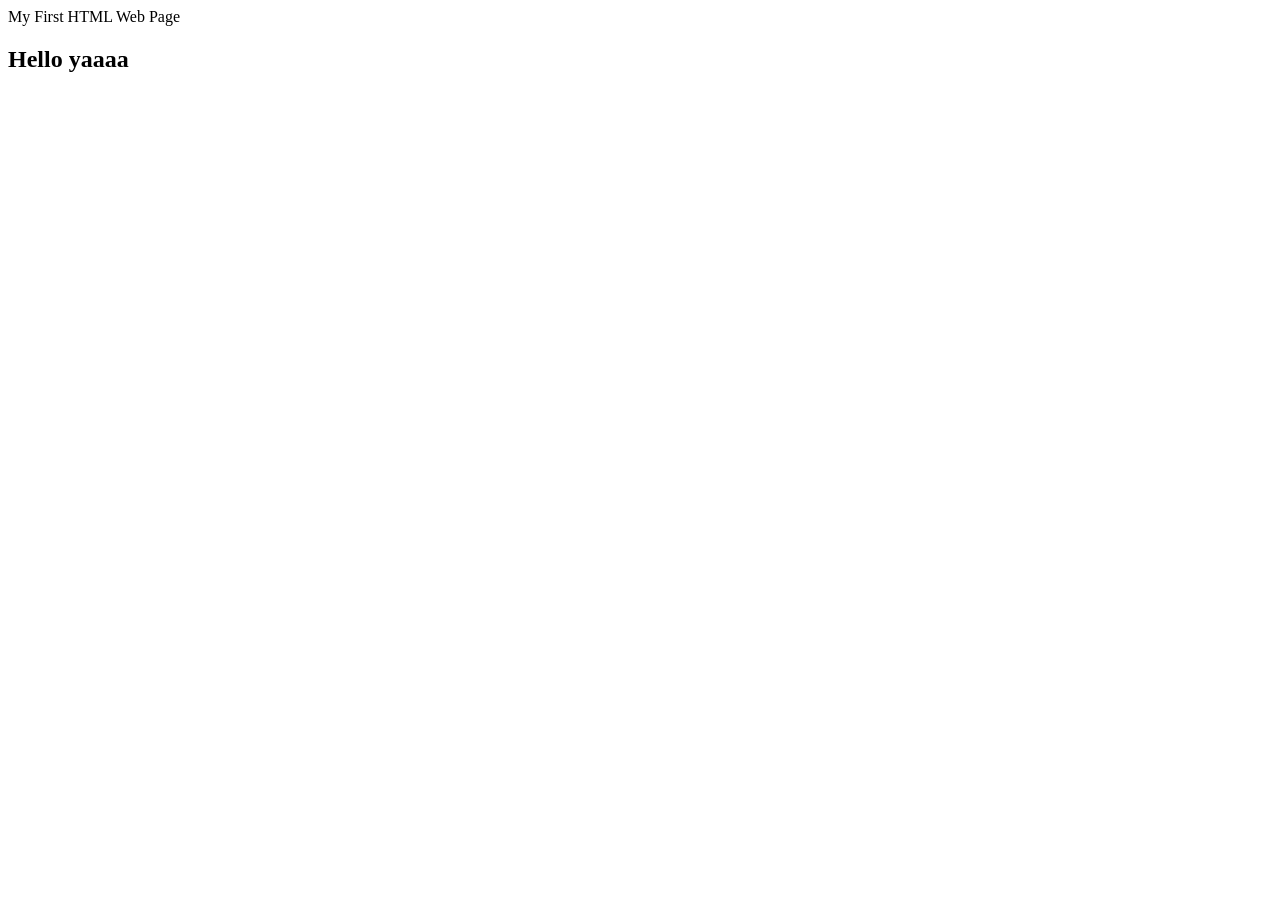
==== index.html @ 78922ecf "Rename hello.html to index.html" ====
<!DOCTYPE html>

<html lang="en">

    <head>
        <tittle>My First HTML Web Page</tittle>
        <meta charset="utf-8">
    </head>

    <body>
        <h2>
            Hello yaaaa
        </h2>
    </body>

</html>
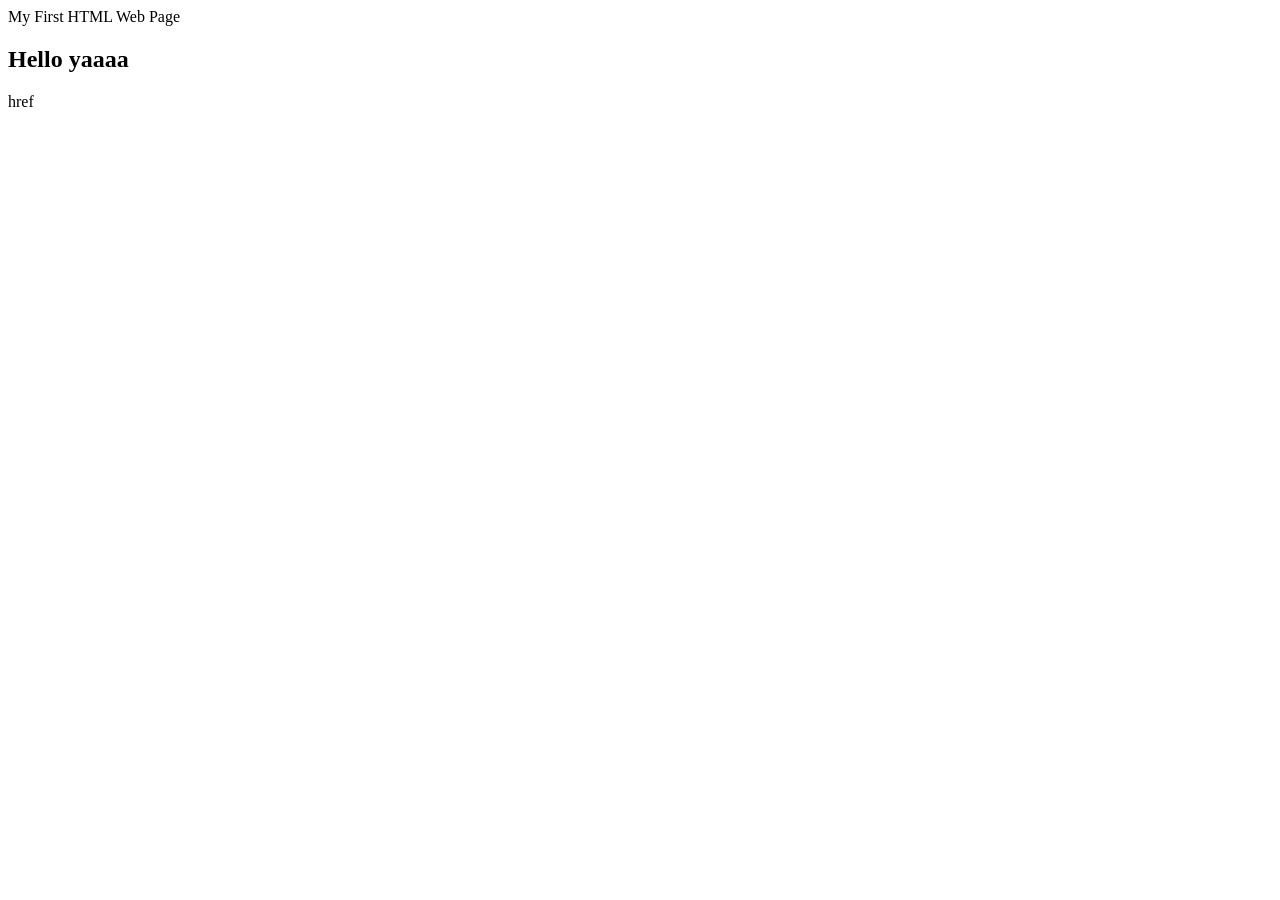
==== commit 6419ba4b: "Update index.html" ====
--- a/index.html
+++ b/index.html
@@ -11,6 +11,7 @@
         <h2>
             Hello yaaaa
         </h2>
+        href 
     </body>
 
 </html>
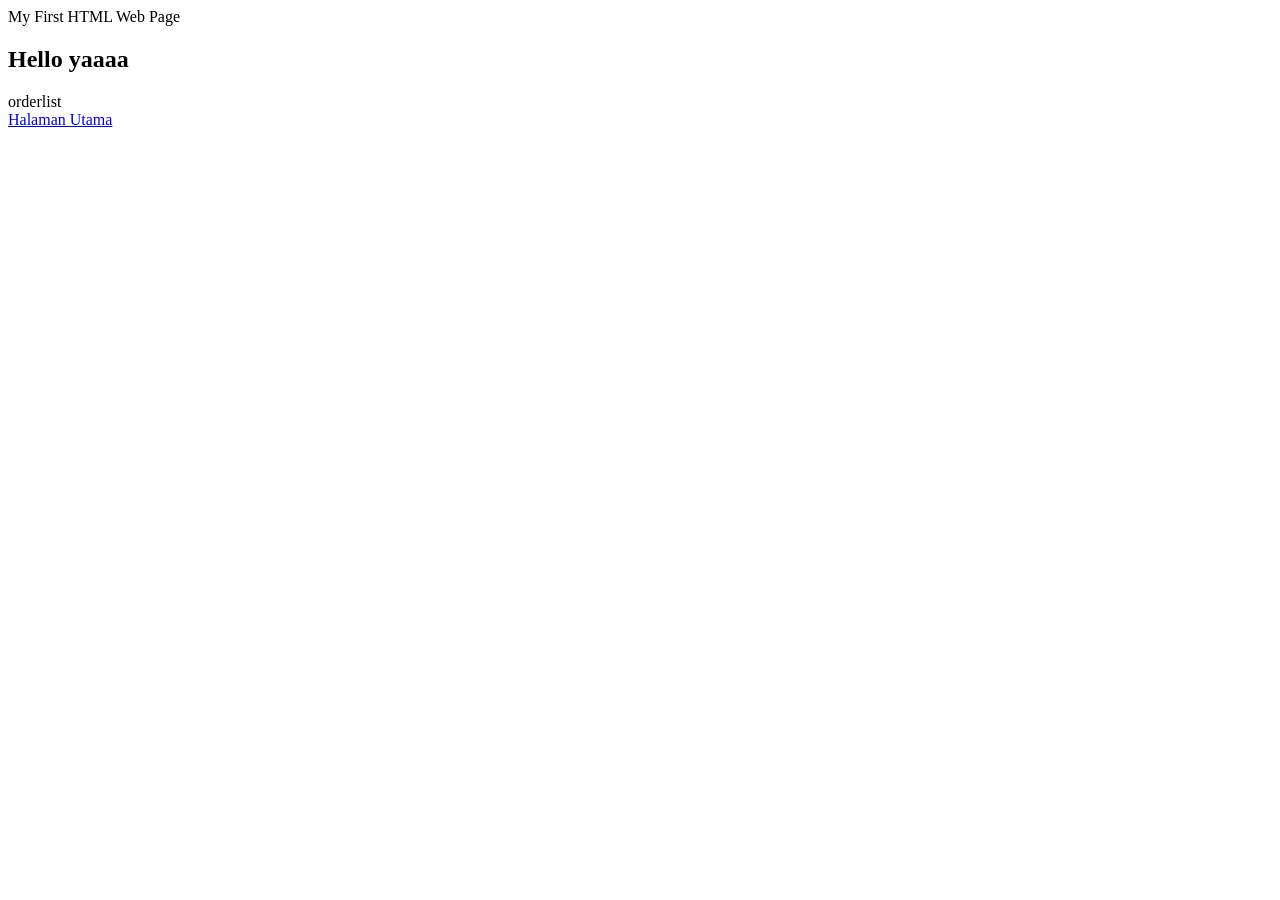
==== commit 79b996b3: "Update index.html" ====
--- a/index.html
+++ b/index.html
@@ -11,7 +11,8 @@
         <h2>
             Hello yaaaa
         </h2>
-        href 
+        <nav>orderlist</nav>
+        <a href="#orderlist2">Halaman Utama</a>
     </body>
 
 </html>
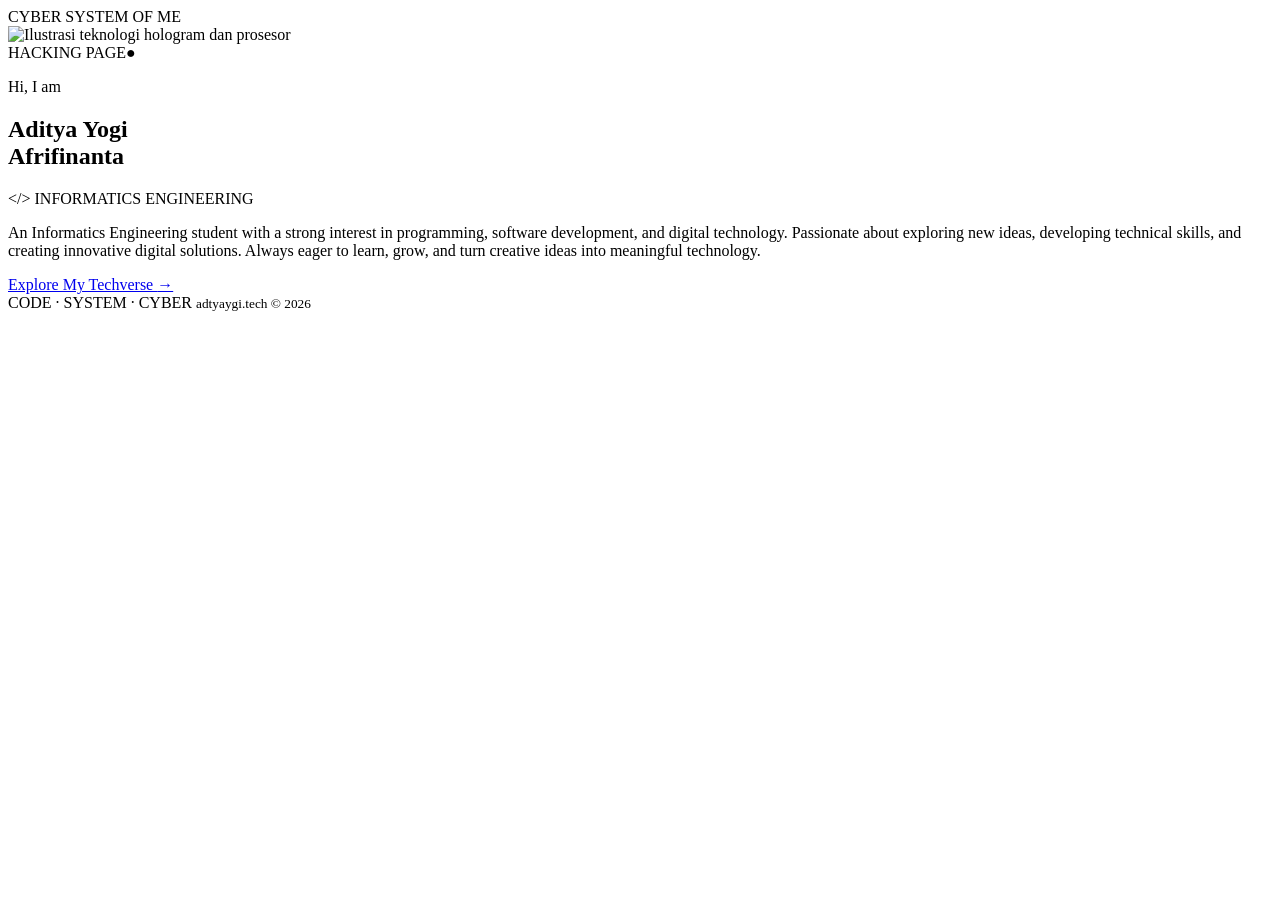
==== commit 0a2f176c: "index.html" ====
--- a/index.html
+++ b/index.html
@@ -1,18 +1,38 @@
 <!DOCTYPE html>
+<html lang="id">
+<head>
+  <meta charset="UTF-8">
+  <meta name="viewport" content="width=device-width, initial-scale=1.0">
+  <title>adtyaygi.tech | Aditya Yogi Afrifinanta</title>
+  <link rel="preconnect" href="https://fonts.googleapis.com">
+  <link href="https://fonts.googleapis.com/css2?family=Inter:wght@400;500;600;700;800&display=swap" rel="stylesheet">
+  <link rel="stylesheet" href="style.css">
+</head>
+<body>
+  <main class="hero">
+    <section class="visual">
+      <div class="visual-tag"><span></span> CYBER SYSTEM OF ME </div>
+      <div class="orbit orbit-one"></div>
+      <div class="orbit orbit-two"></div>
+      <div class="orbit orbit-three"></div>
+      <img src="assets/tech-visual.jpg" alt="Ilustrasi teknologi hologram dan prosesor" class="tech-image">
+      <div class="visual-caption">HACKING PAGE<b>●</b></div>
+    </section>
 
-<html lang="en">
-
-    <head>
-        <tittle>My First HTML Web Page</tittle>
-        <meta charset="utf-8">
-    </head>
-
-    <body>
-        <h2>
-            Hello yaaaa
-        </h2>
-        <nav>orderlist</nav>
-        <a href="#orderlist2">Halaman Utama</a>
-    </body>
-
+    <section class="intro">
+      <p class="greeting">Hi, I am <span class="line"></span></p>
+      <h1>Aditya Yogi<br><span>Afrifinanta</span></h1>
+      <div class="major"><span>&lt;/&gt;</span> INFORMATICS ENGINEERING</div>
+      <p class="description">
+        An Informatics Engineering student with a strong interest in programming, software development, and digital technology.
+        Passionate about exploring new ideas, developing technical skills, and creating innovative digital solutions.
+        Always eager to learn, grow, and turn creative ideas into meaningful technology.
+      </p>
+      <a href="mailto:adityayogi@example.com" class="button"> Explore My Techverse <span>→</span></a>
+      <div class="footer-note"><span></span> CODE · SYSTEM · CYBER <small>adtyaygi.tech © 2026</small></div>
+    </section>
+    <div class="corner top-left"></div>
+    <div class="corner bottom-right"></div>
+  </main>
+</body>
 </html>
